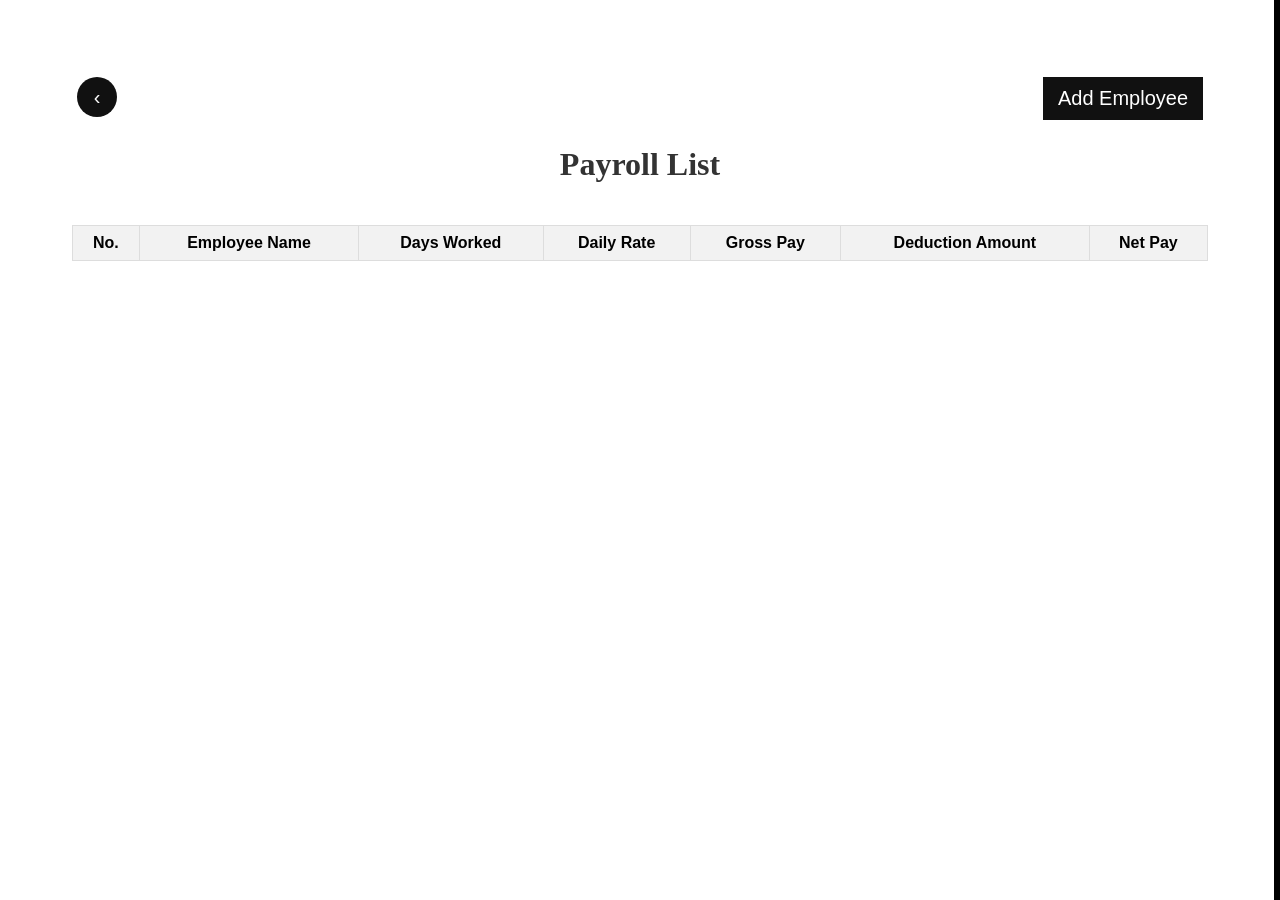
==== Payroll.html @ 06e89684 "fix - 02/13/26" ====
<!DOCTYPE html>
<html>

<head>
  <meta name="viewport" content="width=device-width, initial-scale=1">
  <link rel="stylesheet" href="Payroll.css">
</head>

<body>

  <div id="mySidepanel" class="sidepanel">
    <a href="javascript:void(0)" class="closebtn" onclick="closeNav()">X</a>

    <div style="justify-content: center; align-items: center; display: flex; flex-direction: column; margin-bottom: 4em;">
      <h1>Add Employee</h1>
      <label class="text" for="employeeName">Employee Name:</label>
      <input type="text" id="employeeName"><br>

      <label class="text" for="daysWorked">Days Worked:</label>
      <input type="number" id="daysWorked"><br>

      <label class="text" for="dailyRate">Daily Rate:</label>
      <input type="number" id="dailyRate"><br>

      <label class="text" for="deductionAmount">Deduction Amount:</label>
      <input type="number" id="deductionAmount"><br>

      <button class="buttonnikenet" onclick="addEmployee()">Add Employee</button>
    </div>
    <div style="justify-content: center; align-items: center; display: flex; flex-direction: column;">
      <h1>DeleteEmployee</h1>
      <label for="deleteLineNumber">Employee Number:</label>
      <input type="number" id="deleteLineNumber"><br>

      <button class="buttonnikenet" onclick="confirmDeleteEmployee()">Delete Employee</button>
    </div>

  </div>

  <div style="display: flex; justify-content: space-between;">
    <button class="back-button" onclick="window.location.href='index.html'">&#8249;</button>
    <button class="openbtn" onclick="openNav()">Add Employee</button>
  </div>

  <div id="payrollTable" style="display: flex; flex-direction: column; align-items: center;">
    <h1>Payroll List</h1>
    <table id="payrollListTable">
      <thead>
        <tr>
          <th>No.</th>
          <th>Employee Name</th>
          <th>Days Worked</th>
          <th>Daily Rate</th>
          <th>Gross Pay</th>
          <th>Deduction Amount</th>
          <th>Net Pay</th>
        </tr>
      </thead>
      <tbody>

      </tbody>
    </table>
  </div>

  <div id="deleteConfirmationModal" class="modal">
    <div class="modal-content">
      <p>Are you sure you want to delete this employee?</p>
      <button class="buttonnikenet" onclick="deleteEmployee()">Yes</button>
      <button onclick="closeDeleteConfirmationModal()">No</button>
    </div>
  </div>
  <script>

    function openNav() {
      document.getElementById("mySidepanel").style.width = "250px";
      document.getElementById("mySidepanel").style.padding = "60px 30px";
    }

    function closeNav() {
      document.getElementById("mySidepanel").style.width = "0";
      document.getElementById("mySidepanel").style.padding = "0";
    }

    let payrollList = [];

    function addEmployee() {
      const name = document.getElementById("employeeName").value;
      const daysWorked = parseInt(document.getElementById("daysWorked").value);
      const dailyRate = parseInt(document.getElementById("dailyRate").value);
      const deductionAmount = parseInt(document.getElementById("deductionAmount").value);

      const grossPay = daysWorked * dailyRate;
      const netPay = grossPay - deductionAmount;

      payrollList.push({
        name,
        daysWorked,
        dailyRate,
        grossPay,
        deductionAmount,
        netPay
      });

      displayPayrollList();
    }

    function confirmDeleteEmployee() {

      const modal = document.getElementById("deleteConfirmationModal");
      modal.style.display = "block";
    }

    function deleteEmployee() {

      closeDeleteConfirmationModal();

      const lineNumber = parseInt(document.getElementById("deleteLineNumber").value);

      if (lineNumber >= 1 && lineNumber <= payrollList.length) {
        payrollList.splice(lineNumber - 1, 1);
        displayPayrollList();
      } else {
        alert("Invalid line number. Please try again.");
      }
    }

    function closeDeleteConfirmationModal() {

      const modal = document.getElementById("deleteConfirmationModal");
      modal.style.display = "none";
    }

    function displayPayrollList() {
      const tableBody = document.getElementById("payrollListTable").getElementsByTagName('tbody')[0];
      tableBody.innerHTML = '';

      payrollList.forEach((employee, index) => {
        const row = tableBody.insertRow();
        const cellNumber = row.insertCell(0);
        const cellName = row.insertCell(1);
        const cellDaysWorked = row.insertCell(2);
        const cellDailyRate = row.insertCell(3);
        const cellGrossPay = row.insertCell(4);
        const cellDeductionAmount = row.insertCell(5);
        const cellNetPay = row.insertCell(6);

        cellNumber.textContent = index + 1;
        cellName.textContent = employee.name;
        cellDaysWorked.textContent = employee.daysWorked;
        cellDailyRate.textContent = employee.dailyRate;
        cellGrossPay.textContent = employee.grossPay;
        cellDeductionAmount.textContent = employee.deductionAmount;
        cellNetPay.textContent = employee.netPay;
      });
    }
  </script>

</body>

</html>
---- Payroll.css ----
body {
    font-family: "Lato", sans-serif;
    background: url('https://cdnb.artstation.com/p/assets/images/images/025/669/259/original/hatim-benhsain-city.gif?1586542774');
    background-size: cover;
    padding: 4em;
}

.sidepanel {
    width: 0;
    position: fixed;
    z-index: 1;
    height: 100%;
    top: 0;
    right: 0;
    background-color: #fdf5e6;
    overflow-x: hidden;
    transition: 1s;
    padding: 0;
    border: solid 3px;
}

h1 {
    color: #333;
    font-family: 'Times New Roman', Times, serif;

}

h2 {
    color: #333;
    font-family: 'Times New Roman', Times, serif;
    margin-top: 370px;
}

.sidepanel a {
    padding: 8px 8px 8px 32px;
    text-decoration: none;
    font-size: 35px;
    color: #818181;
    display: block;
    transition: 0.3s;
}

.sidepanel a:hover {
    color: #fdf5e6;
}

.text {
    color: black;
    font-family: 'Times New Roman', Times, serif;
    font-size: 20px;

}

.buttonnikenet {
    background-color: #5C4033;
    color: white;
}

.sidepanel .closebtn {
    position: absolute;
    top: 0;
    right: 25px;
    font-size: 36px;
}

.openbtn {
    font-size: 20px;
    cursor: pointer;
    background-color: #111;
    color: white;
    padding: 10px 15px;
    border: none;
}

.openbtn:hover {
    background-color: #fdf5e6;
    color: black;
    transition: 0.3s;
}

table {
    width: 100%;
    border-collapse: collapse;
    margin-top: 20px;
}

thead {
    background-color: #f2f2f2;
}

th,
td {
    border: 1px solid #dddddd;
    text-align: center;
    padding: 8px;
    background-color: #fdf5e6;
}

th {
    background-color: #f2f2f2;
}

.back-button {
    background-color: #111;
    color: white;
    padding: 10px;
    border: none;
    border-radius: 50%;
    cursor: pointer;
    font-size: 20px;
    display: flex;
    align-items: center;
    justify-content: center;
    width: 40px;
    height: 40px;
}

.modal {
    display: none;
    position: fixed;
    z-index: 1;
    left: 0;
    top: 0;
    width: 100%;
    height: 100%;
    overflow: auto;
    background-color: rgba(0, 0, 0, 0.5);
    color: white;
}

.modal-content {
    background-color: white;
    margin: 15% auto;
    padding: 20px;
    border: 1px solid #888;
    width: 10%;
    color: white;
}

button {
    margin: 5px;
}
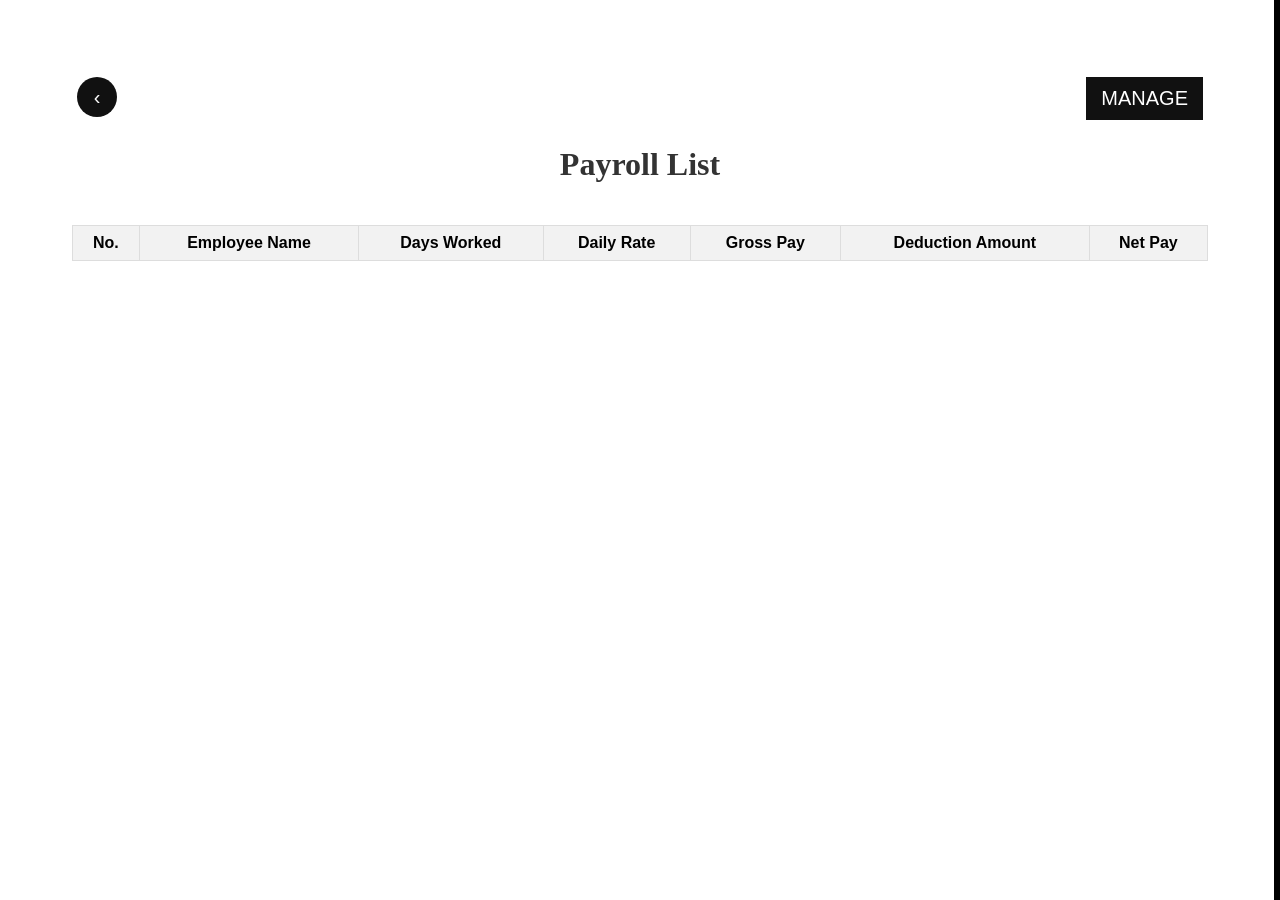
==== commit a71cdfbf: "final - 02/18/26" ====
--- a/Payroll.html
+++ b/Payroll.html
@@ -14,23 +14,23 @@
     <div style="justify-content: center; align-items: center; display: flex; flex-direction: column; margin-bottom: 4em;">
       <h1>Add Employee</h1>
       <label class="text" for="employeeName">Employee Name:</label>
-      <input type="text" id="employeeName"><br>
+      <input type="text" id="employeeName" style="text-align: center;"><br>
 
       <label class="text" for="daysWorked">Days Worked:</label>
-      <input type="number" id="daysWorked"><br>
+      <input type="number" id="daysWorked" style="text-align: center;"><br>
 
       <label class="text" for="dailyRate">Daily Rate:</label>
-      <input type="number" id="dailyRate"><br>
+      <input type="number" id="dailyRate" style="text-align: center;"><br>
 
       <label class="text" for="deductionAmount">Deduction Amount:</label>
-      <input type="number" id="deductionAmount"><br>
+      <input type="number" id="deductionAmount" style="text-align: center;"><br>
 
       <button class="buttonnikenet" onclick="addEmployee()">Add Employee</button>
     </div>
     <div style="justify-content: center; align-items: center; display: flex; flex-direction: column;">
       <h1>DeleteEmployee</h1>
       <label for="deleteLineNumber">Employee Number:</label>
-      <input type="number" id="deleteLineNumber"><br>
+      <input type="number" id="deleteLineNumber" style="text-align: center;"><br>
 
       <button class="buttonnikenet" onclick="confirmDeleteEmployee()">Delete Employee</button>
     </div>
@@ -39,7 +39,7 @@
 
   <div style="display: flex; justify-content: space-between;">
     <button class="back-button" onclick="window.location.href='index.html'">&#8249;</button>
-    <button class="openbtn" onclick="openNav()">Add Employee</button>
+    <button class="openbtn" onclick="openNav()">MANAGE</button>
   </div>
 
   <div id="payrollTable" style="display: flex; flex-direction: column; align-items: center;">
--- a/Payroll.css
+++ b/Payroll.css
@@ -48,7 +48,14 @@
     color: black;
     font-family: 'Times New Roman', Times, serif;
     font-size: 20px;
+}
 
+.inpput {
+    padding: 10px;
+    border: 1px solid #ccc;
+    border-radius: 4px;
+    width: 200px;
+    text-align: center;
 }
 
 .buttonnikenet {
@@ -134,7 +141,7 @@
     padding: 20px;
     border: 1px solid #888;
     width: 10%;
-    color: white;
+    color: rgb(0, 0, 0);
 }
 
 button {
